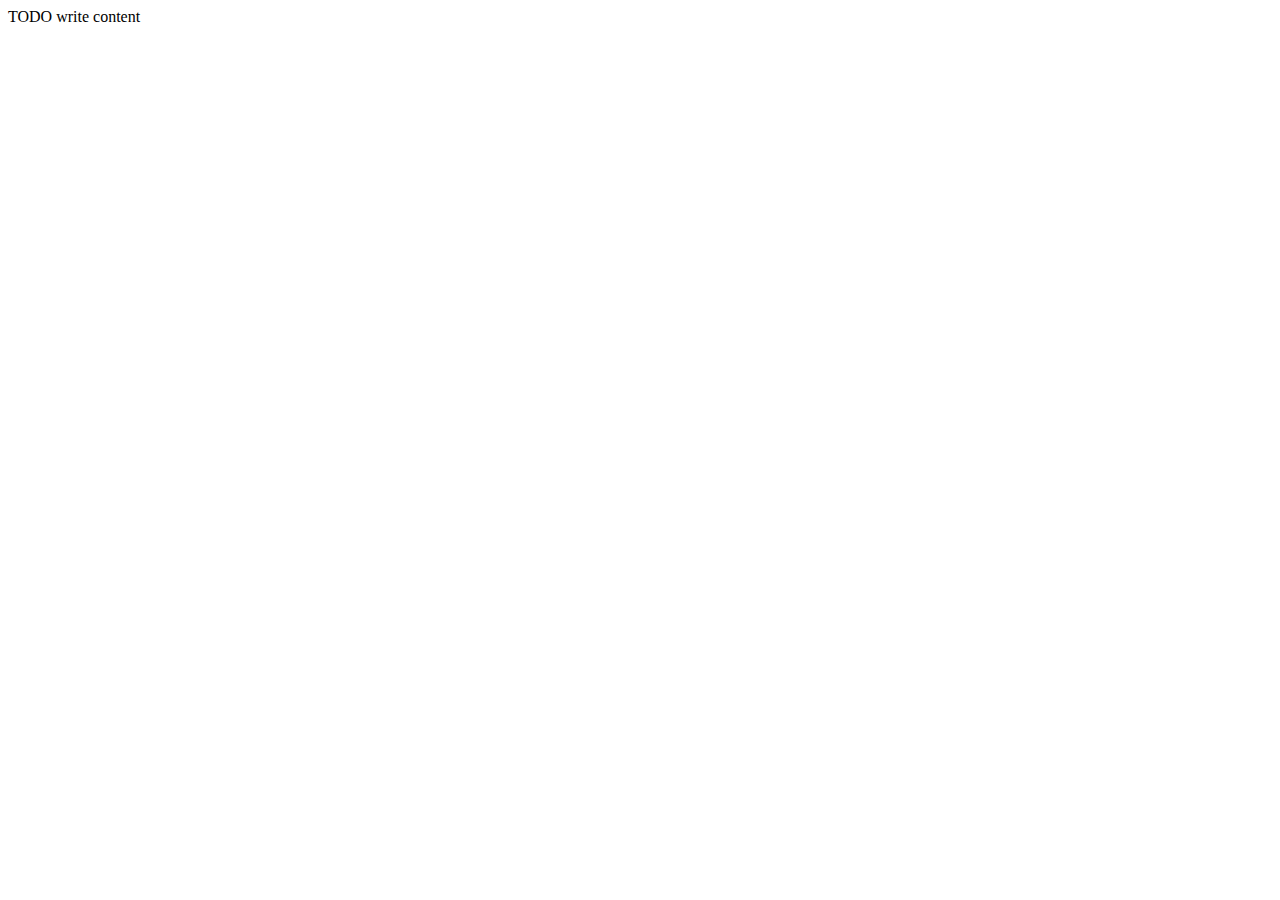
==== web/index.html @ ad63ae3d "Connection Success!" ====
<!DOCTYPE html>
<!--
To change this license header, choose License Headers in Project Properties.
To change this template file, choose Tools | Templates
and open the template in the editor.
-->
<html>
    <head>
        <title>TODO supply a title</title>
        <meta charset="UTF-8">
        <meta name="viewport" content="width=device-width, initial-scale=1.0">
    </head>
    <body>
        <div>TODO write content</div>
    </body>
</html>
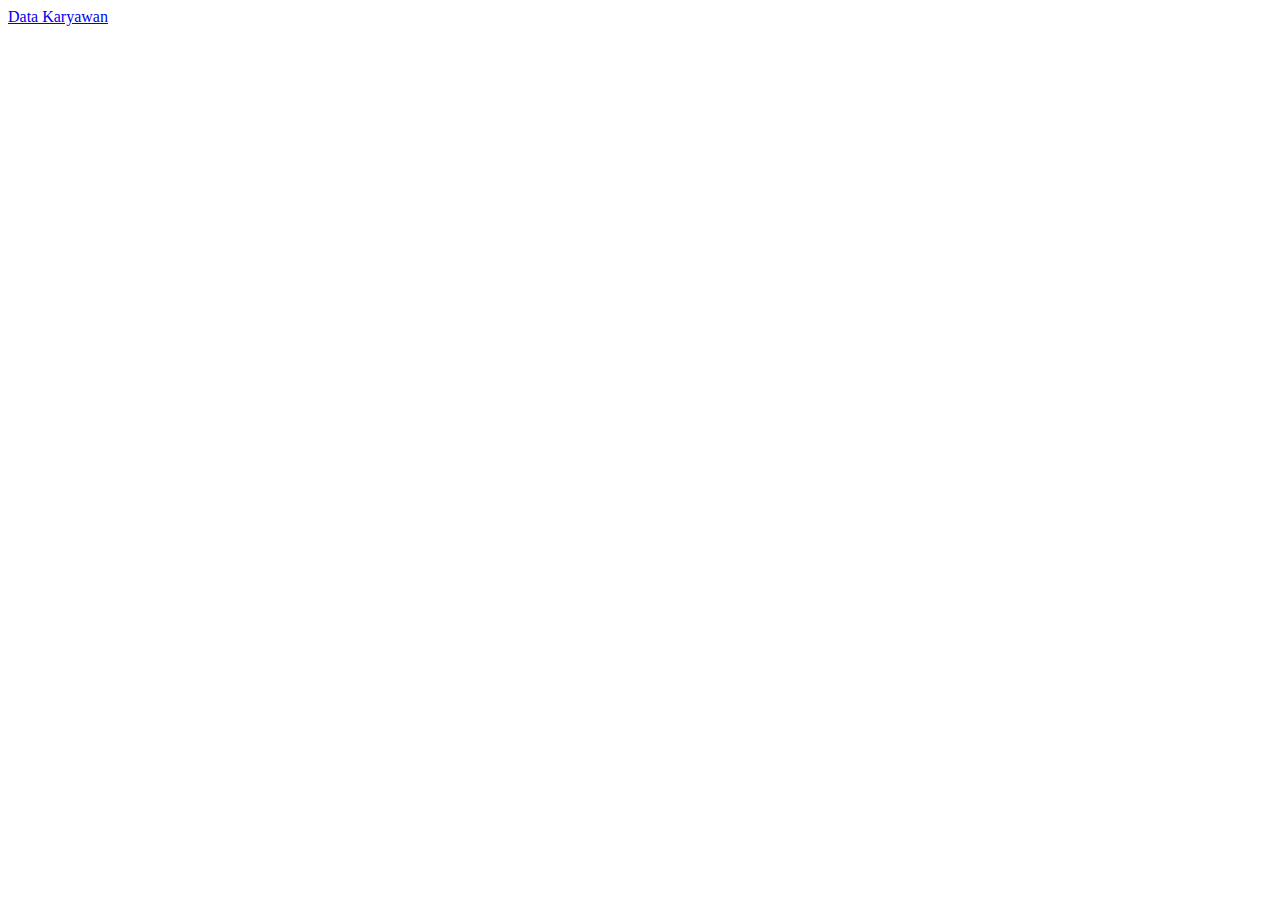
==== commit 6f54f8d3: "Halaman Edit dan Tambah Karyawan" ====
--- a/web/index.html
+++ b/web/index.html
@@ -11,6 +11,6 @@
         <meta name="viewport" content="width=device-width, initial-scale=1.0">
     </head>
     <body>
-        <div>TODO write content</div>
+        <a href="views/dataKaryawan.jsp">Data Karyawan</a> 
     </body>
 </html>
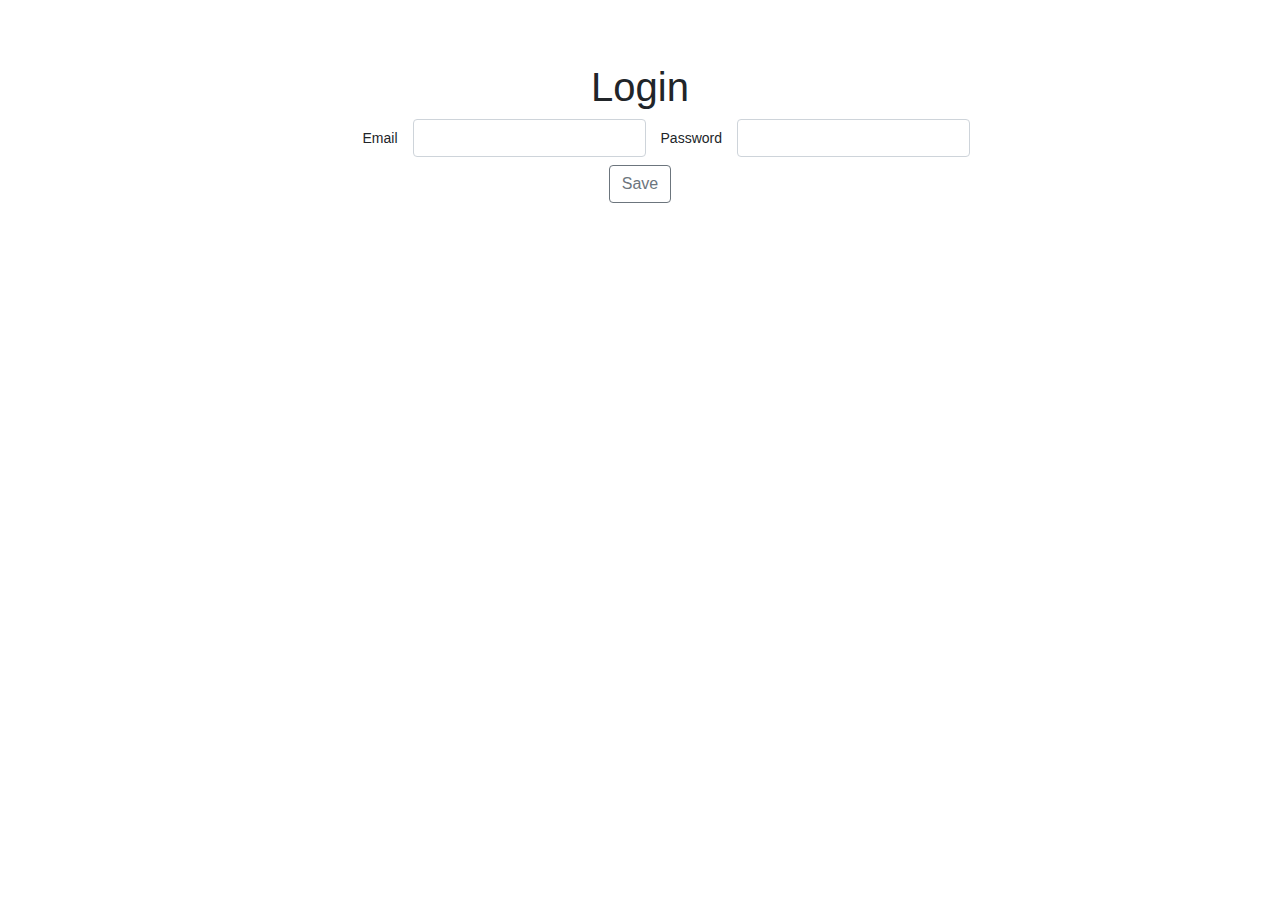
==== commit 77e76d75: "+ Validation Login, + Tampilan Login" ====
--- a/web/index.html
+++ b/web/index.html
@@ -6,11 +6,47 @@
 -->
 <html>
     <head>
-        <title>TODO supply a title</title>
-        <meta charset="UTF-8">
+        <meta http-equiv="Content-Type" content="text/html; charset=UTF-8">
+        <title>Login</title>
         <meta name="viewport" content="width=device-width, initial-scale=1.0">
+        <!--Style Bootstrap-->
+        <link rel="stylesheet" href="bootstrap/css/bootstrap.min.css">
+
+        <!--Style Custom-->
+        <!--<link rel="stylesheet" href="bootstrap/css/custom.css">-->
+        <link rel="stylesheet" href="bootstrap/css/dashboard.css">
     </head>
     <body>
-        <a href="views/dataKaryawan.jsp">Data Karyawan</a> 
+        <br>
+        <br>
+        <br>
+        <h1 class="text-center">Login</h1>
+        <div class ="container text-center">
+            <form action="validationServlet" class="form-inline"> 
+                
+                    <div class="form-group mb-2 offset-md-3">
+                        <label for="inputEmail" >Email</label>
+                        <div class="col-md-auto">
+                            <input type="text"  class="form-control" id="inputEmail" name="txtEmail">
+                        </div>
+                    </div>
+                    <div class="form-group mb-2">
+                        <label for="inputPassword" >Password</label>
+                        <div class="col-md-auto">
+                            <input type="password"  class="form-control" id="inputPassword" name="txtPassword">
+                        </div>
+                    </div>
+            </form>
+            <div class="text-center">
+                <input type="submit" value="Save" class="btn btn-outline-secondary">
+            </div>  
+
+        </div>
+        <!--jQuery lokal -->
+        <script src="../bootstrap/js/jquery/jquery.min.js"></script>
+        <script src="../bootstrap/js/bootstrap/js/bootstrap.min.js"></script>
+
+        <!--Custom JS--> 
+        <script src="../bootstrap/custom.js"></script>
     </body>
 </html>
--- a/web/bootstrap/css/custom.css
+++ b/web/bootstrap/css/custom.css
@@ -0,0 +1,43 @@
+/*
+To change this license header, choose License Headers in Project Properties.
+To change this template file, choose Tools | Templates
+and open the template in the editor.
+*/
+/* 
+    Created on : Aug 9, 2018, 4:16:24 PM
+    Author     : misbah alkhafadh
+*/
+
+/* Show it is fixed to the top */
+    body {
+        min-height: 75rem;
+        padding-top: 4.5rem;
+    }
+    nav a {
+        padding-left: 50px;
+    }
+    nav ul a {
+        margin-left: 10px;
+        margin-right: 10px;
+    }
+    
+    .footer {
+        position: absolute;
+        bottom: 10;
+        width: 100%;
+        height: 60px; /* Set the fixed height of the footer here */
+        line-height: 60px; /* Vertically center the text there */
+        background-color: #f5f5f5;
+      }
+
+
+/* Custom page CSS
+-------------------------------------------------- */
+/* Not required for template or sticky footer method. */
+
+/*.container {
+  width: auto;
+  max-width: 680px;
+  padding: 0 15px;
+}*/
+    --- a/web/bootstrap/css/dashboard.css
+++ b/web/bootstrap/css/dashboard.css
@@ -0,0 +1,93 @@
+body {
+  font-size: .875rem;
+}
+
+.feather {
+  width: 16px;
+  height: 16px;
+  vertical-align: text-bottom;
+}
+
+/*
+ * Sidebar
+ */
+
+.sidebar {
+  position: fixed;
+  top: 0;
+  bottom: 0;
+  left: 0;
+  z-index: 100; /* Behind the navbar */
+  padding: 0;
+  box-shadow: inset -1px 0 0 rgba(0, 0, 0, .1);
+}
+
+.sidebar-sticky {
+  position: -webkit-sticky;
+  position: sticky;
+  top: 48px; /* Height of navbar */
+  height: calc(100vh - 48px);
+  padding-top: .5rem;
+  overflow-x: hidden;
+  overflow-y: auto; /* Scrollable contents if viewport is shorter than content. */
+}
+
+.sidebar .nav-link {
+  font-weight: 500;
+  color: #333;
+}
+
+.sidebar .nav-link .feather {
+  margin-right: 4px;
+  color: #999;
+}
+
+.sidebar .nav-link.active {
+  color: #007bff;
+}
+
+.sidebar .nav-link:hover .feather,
+.sidebar .nav-link.active .feather {
+  color: inherit;
+}
+
+.sidebar-heading {
+  font-size: .75rem;
+  text-transform: uppercase;
+}
+
+/*
+ * Navbar
+ */
+
+.navbar-brand {
+  padding-top: .75rem;
+  padding-bottom: .75rem;
+  font-size: 1rem;
+  background-color: rgba(0, 0, 0, .25);
+  box-shadow: inset -1px 0 0 rgba(0, 0, 0, .25);
+}
+
+.navbar .form-control {
+  padding: .75rem 1rem;
+  border-width: 0;
+  border-radius: 0;
+}
+
+.form-control-dark {
+  color: #fff;
+  background-color: rgba(255, 255, 255, .1);
+  border-color: rgba(255, 255, 255, .1);
+}
+
+.form-control-dark:focus {
+  border-color: transparent;
+  box-shadow: 0 0 0 3px rgba(255, 255, 255, .25);
+}
+
+/*
+ * Utilities
+ */
+
+.border-top { border-top: 1px solid #e5e5e5; }
+.border-bottom { border-bottom: 1px solid #e5e5e5; }
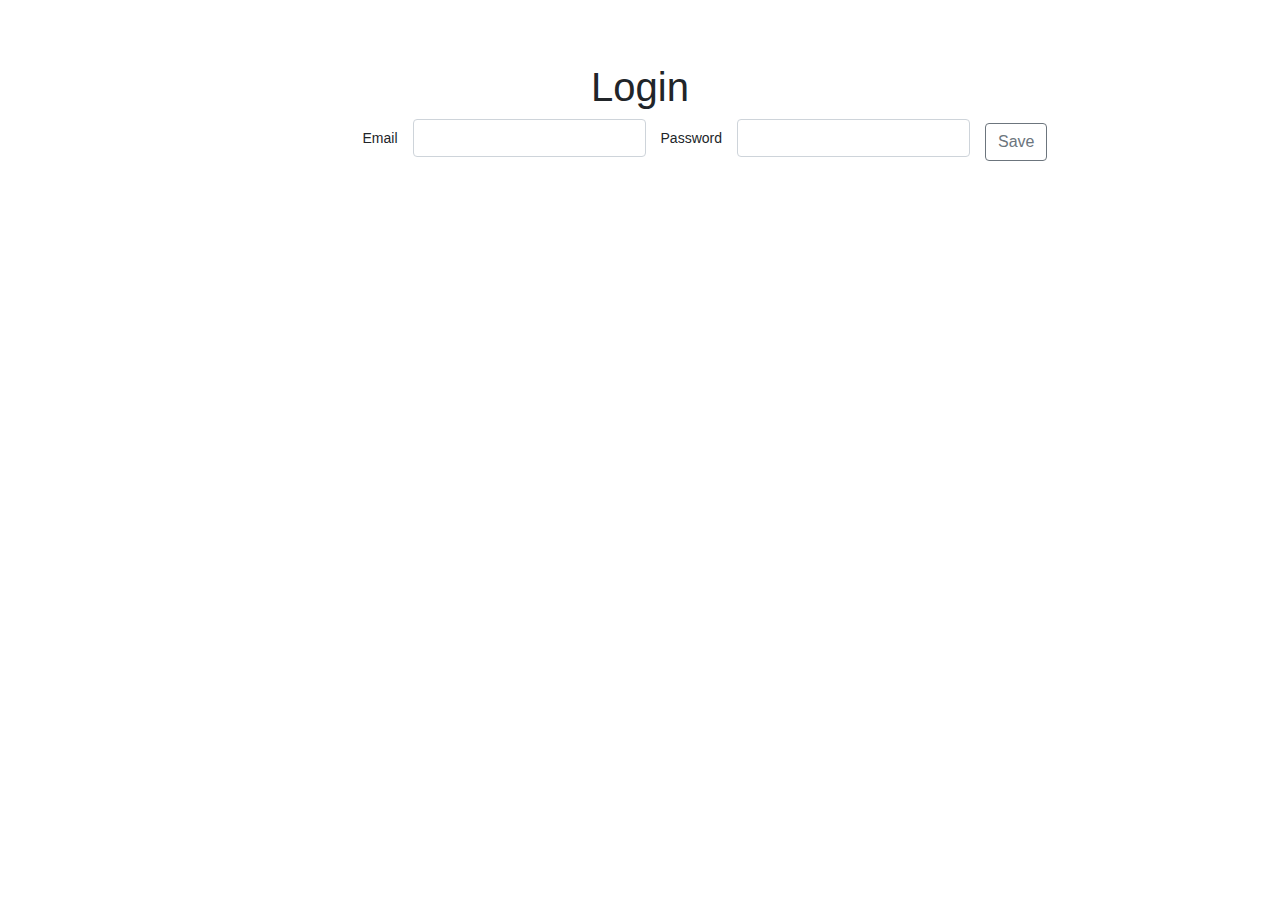
==== commit 439da87b: "Merge origin/master" ====
--- a/web/index.html
+++ b/web/index.html
@@ -23,23 +23,24 @@
         <h1 class="text-center">Login</h1>
         <div class ="container text-center">
             <form action="validationServlet" class="form-inline"> 
-                
-                    <div class="form-group mb-2 offset-md-3">
-                        <label for="inputEmail" >Email</label>
-                        <div class="col-md-auto">
-                            <input type="text"  class="form-control" id="inputEmail" name="txtEmail">
-                        </div>
+
+                <div class="form-group mb-2 offset-md-3">
+                    <label for="inputEmail" >Email</label>
+                    <div class="col-md-auto">
+                        <input type="text"  class="form-control" id="inputEmail" name="txtEmail">
                     </div>
-                    <div class="form-group mb-2">
-                        <label for="inputPassword" >Password</label>
-                        <div class="col-md-auto">
-                            <input type="password"  class="form-control" id="inputPassword" name="txtPassword">
-                        </div>
+                </div>
+                <div class="form-group mb-2">
+                    <label for="inputPassword" >Password</label>
+                    <div class="col-md-auto">
+                        <input type="password"  class="form-control" id="inputPassword" name="txtPassword">
                     </div>
+                </div>
+                <div class="text-center form-group">
+                    <input type="submit" value="Save" class="btn btn-outline-secondary form-control">
+                </div>  
             </form>
-            <div class="text-center">
-                <input type="submit" value="Save" class="btn btn-outline-secondary">
-            </div>  
+
 
         </div>
         <!--jQuery lokal -->
